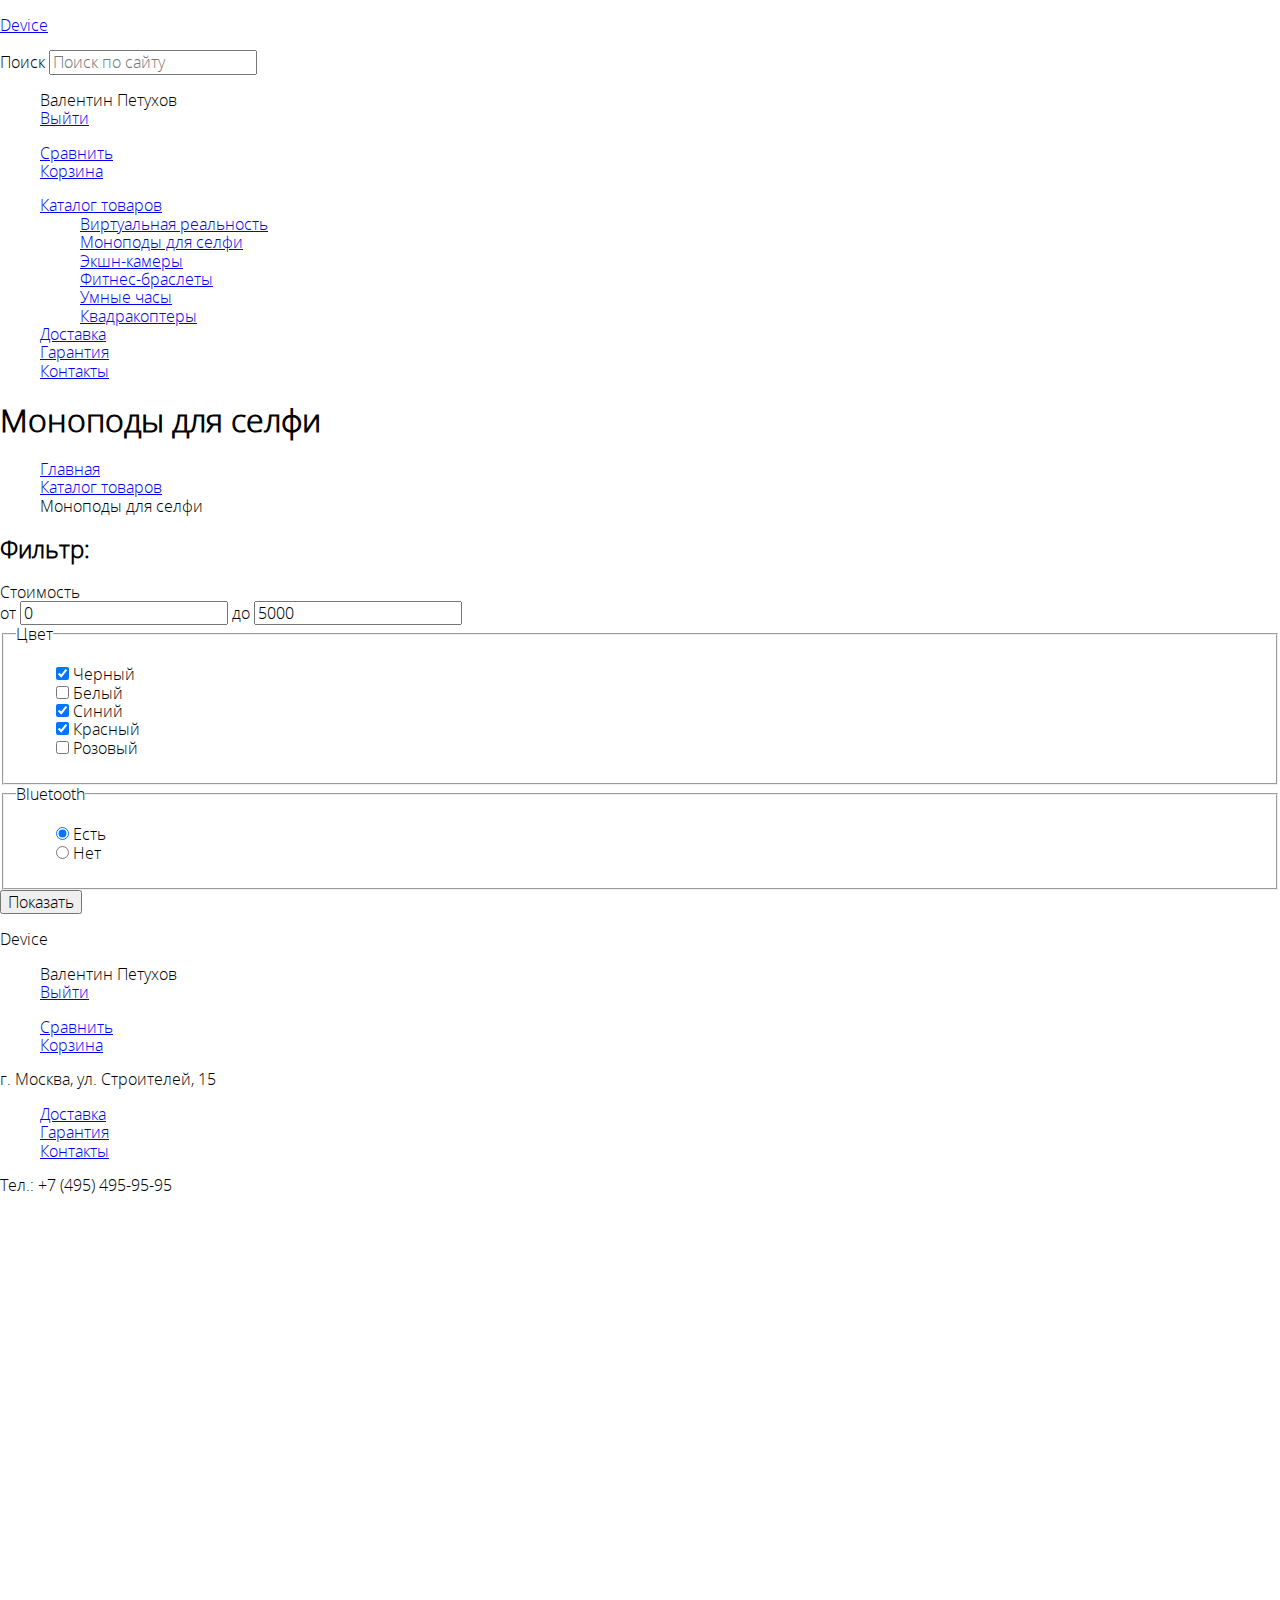
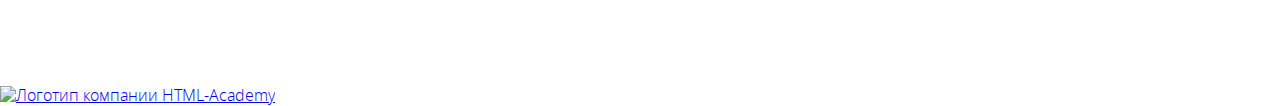
==== catalog.html @ 54e0dc8b "Разметил главную страницу. Разметил внутреннюю - остались карточки товаров." ====
<!DOCTYPE html>
<html lang="ru">
<head>
  <meta charset="utf-8">
  <title>Девайс: Моноподы для селфи</title>
  <link href="css/normalize.css" rel="stylesheet">
  <link href="css/style.css" rel="stylesheet">
</head>
<body>
  <header class="page-header">
    <p class="header-logo">
      <a href="index.html">Device</a>
    </p>
    <nav class="main-navigation">
      <div class="search">
        <form class="search-form" action="https://echo.htmlacademy.ru" method="get">
          <label class="visually-hidden" for="main-search">Поиск</label>
          <input class="site-search" type="text" name="search" id="main-search" placeholder="Поиск по сайту">
        </form>
      </div>
      <ul class="user-navigation">
        <li>
          <a>Валентин Петухов</a>
        </li>
        <li>
          <a href="#">Выйти</a>
        </li>
      </ul>
      <ul class="catalog-navigation">
        <li>
          <a href="#">Сравнить</a>
        </li>
        <li>
          <a href="#">Корзина</a>
        </li>
      </ul>
      <ul class="site-navigation">
        <li>
          <a href="catalog.html">Каталог товаров</a>
          <ul class="sub-nav">
            <li><a href="#">Виртуальная реальность</a></li>
            <li><a href="#">Моноподы для селфи</a></li>
            <li><a href="#">Экшн-камеры</a></li>
            <li><a href="#">Фитнес-браслеты</a></li>
            <li><a href="#">Умные часы</a></li>
            <li><a href="#">Квадракоптеры</a></li>
          </ul>
        </li>
        <li>
          <a href="#">Доставка</a>
        </li>
        <li>
          <a href="#">Гарантия</a>
        </li>
        <li>
          <a href="#">Контакты</a>
        </li>
      </ul>
    </nav>
  </header>
  
  <main class="page-inner">
    <h1>Моноподы для селфи</h1>
    <ul class="breadcrumbs">
      <li><a href="index.html">Главная</a></li>
      <li><a href="#">Каталог товаров</a></li>
      <li><a>Моноподы для селфи</a></li>
    </ul>
    
    <section class="filter">
      <h2>Фильтр:</h2>
      <form action="https://echo.htmlacademy.ru" method="get">
        <div class="filter-range">
          <div class="filter-range-title">Стоимость</div>
          <div class="range-controls">
            <div class="scale">
              <div class="bar"></div>
            </div>
            <div class="range-toggle range-toggle-min"></div>
            <div class="range-toggle range-toggle-max"></div>
          </div>
          <div class="price-controls">
            <label class="min-price">от
              <input type="text" name="min-price" value="0">
            </label>
            <label class="max-price">до
              <input type="text" name="max-price" value="5000">
            </label>
          </div>
        </div>
        
        <fieldset class="filter-group filter-colour">
          <legend>Цвет</legend>
          <ul>
            <li class="filter-option">
              <input class="visually-hidden" type="checkbox" id="black" name="black" checked>
              <label for="black">Черный</label>
            </li>
            <li class="filter-option">
              <input class="visually-hidden" type="checkbox" id="white" name="white">
              <label for="white">Белый</label>
            </li>
            <li class="filter-option">
              <input class="visually-hidden" type="checkbox" id="blue" name="blue" checked>
              <label for="blue">Синий</label>
            </li>
            <li class="filter-option">
              <input class="visually-hidden" type="checkbox" id="red" name="red" checked>
              <label for="red">Красный</label>
            </li>
            <li class="filter-option">
              <input class="visually-hidden" type="checkbox" id="pink" name="pink">
              <label for="pink">Розовый</label>
            </li>
          </ul>
        </fieldset>
        
        <fieldset class="filter-group filter-bluetooth">
          <legend>Bluetooth</legend>
          <ul>
            <li class="filter-group">
              <input class="visually-hidden" id="yes" name="bluetooth-option" value="have" type="radio" checked>
              <label for="yes">Есть</label>
            </li>
            <li class="filter-group">
              <input class="visually-hidden" id="no" name="bluetooth-option" value="dont-have" type="radio">
              <label for="no">Нет</label>
            </li>
          </ul>
        </fieldset>
        <button type="submit">Показать</button>
      </form>
      
    </section>
    
    
    
    
    
    
  </main>
  
  <footer class="page-footer">
    <div class="footer-top">
      <p class="header-logo">
        <a>Device</a>
      </p>
      <ul class="user-navigation">
        <li>
          <a>Валентин Петухов</a>
        </li>
        <li>
          <a href="#">Выйти</a>
        </li>
      </ul>
      <ul class="catalog-navigation">
        <li>
          <a href="#">Сравнить</a>
        </li>
        <li>
          <a href="#">Корзина</a>
        </li>
      </ul>
    </div>
    <div class="footer-middle">
      <p class="footer-adress">
        г. Москва, ул. Строителей, 15
      </p>
      <ul class="services-list">
        <li class="services-item">
          <a href="#">Доставка</a>
        </li>
        <li class="services-item">
          <a href="#">Гарантия</a>
        </li>
        <li class="services-item">
          <a href="#">Контакты</a>
        </li>
      </ul>
      <p class="footer-tel">
        Тел.: +7 (495) 495-95-95
      </p>
    </div>
    <div class="footer-bottom">
      <ul class="social-list">
        <li class="social-item">
          <a class="social-fb" href="#">
            <svg></svg>
          </a>
        </li>
        <li class="social-item">
          <a class="social-inst" href="#">
            <svg></svg>
          </a>
        </li>
        <li class="social-item">
          <a class="social-tw" href="#">
            <svg></svg>
          </a>
        </li>
      </ul>
      <a class="footer-logo" href="#">
        <img src="" alt="Логотип компании HTML-Academy">
      </a>
    </div>
  </footer>
  
</body>
</html>
---- css/style.css ----
@font-face {
  font-family: "Gilroy";
  font-style: normal;
  font-weight: 300;
  src: url("../fonts/gilroylight.woff2") format("woff2");
}

@font-face {
  font-family: "Gilroy";
  font-style: normal;
  font-weight: 800;
  src: url("../fonts/gilroyextrabold.woff2") format("woff2");
}

@font-face {
  font-family: "Open Sans";
  font-style: normal;
  font-weight: 300;
  src: url("../fonts/opensanslight.woff2") format("woff2");
}

ul {
  list-style: none;
}

body {
  font-family: "Open Sans", Arial, sans-serif;
  font-weight: 300;
}





.promo-slider {
  position: relative;
}

.promo-slider input[name="switch"] {
  display: none;
}

.switch {
  position: absolute;
  left: 0;
  bottom: -40px;
  text-align: center;
  width: 100%;
}

.switch label {
  display: inline-block;
  width: 8px;
  height: 8px;
  cursor: pointer;
  margin: 0 3px;
  border-radius: 50%;
  border: 5px solid #2f363c;
  background-color: #738290;
}

#btn1:checked~.switch label[for="btn1"] {
  background-color: white;
}

#btn2:checked~.switch label[for="btn2"] {
  background-color: white;
}

#btn3:checked~.switch label[for="btn3"] {
  background-color: white;
}

.slider-inner {
  overflow: hidden;
}

.slides {
  width: 300%;
}

.slider-item {
  display: 100%;
  display: inline-block;
}

#btn1:checked~slider-inner slides {
  transform: translate(0);
}

#btn2:checked~.slider-inner .slides {
  transform: translate(-680px);
}

#btn3:checked~.slider-inner .slides {
  transform: translate(-1360px);
}
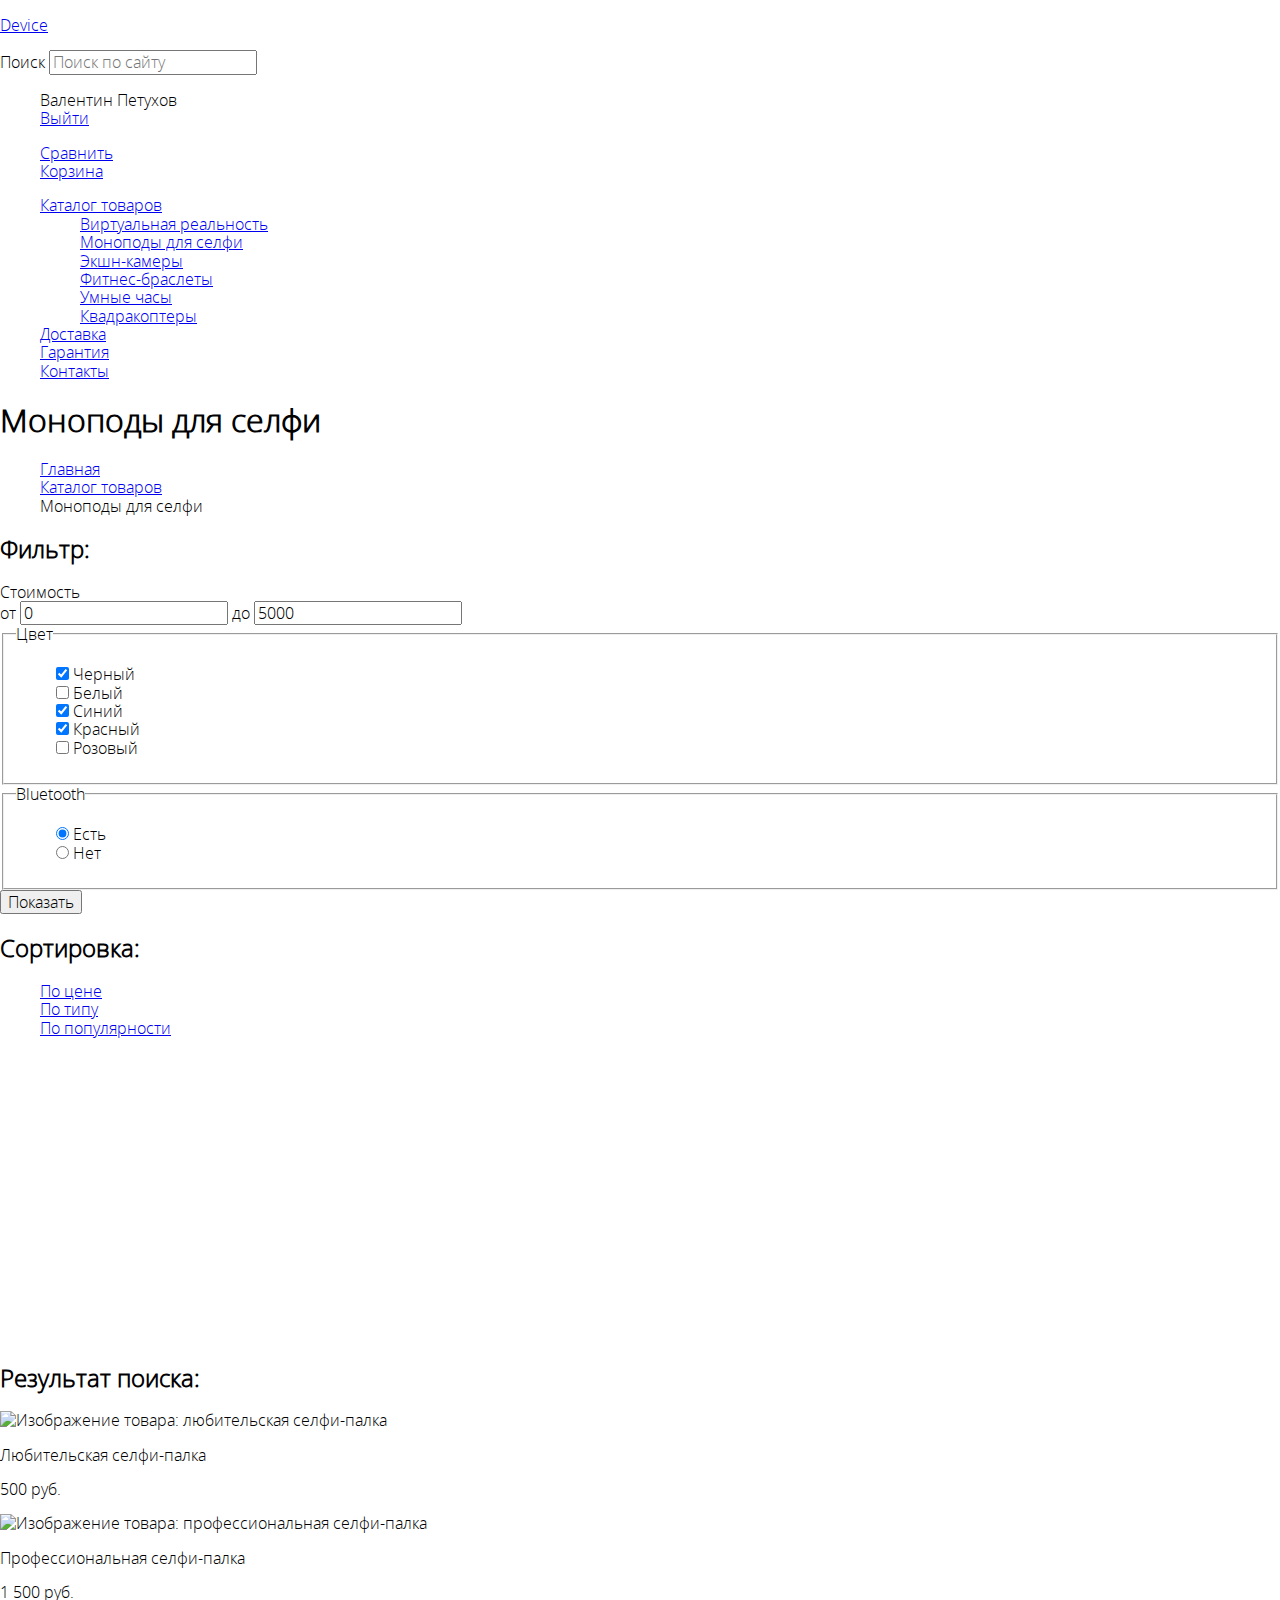
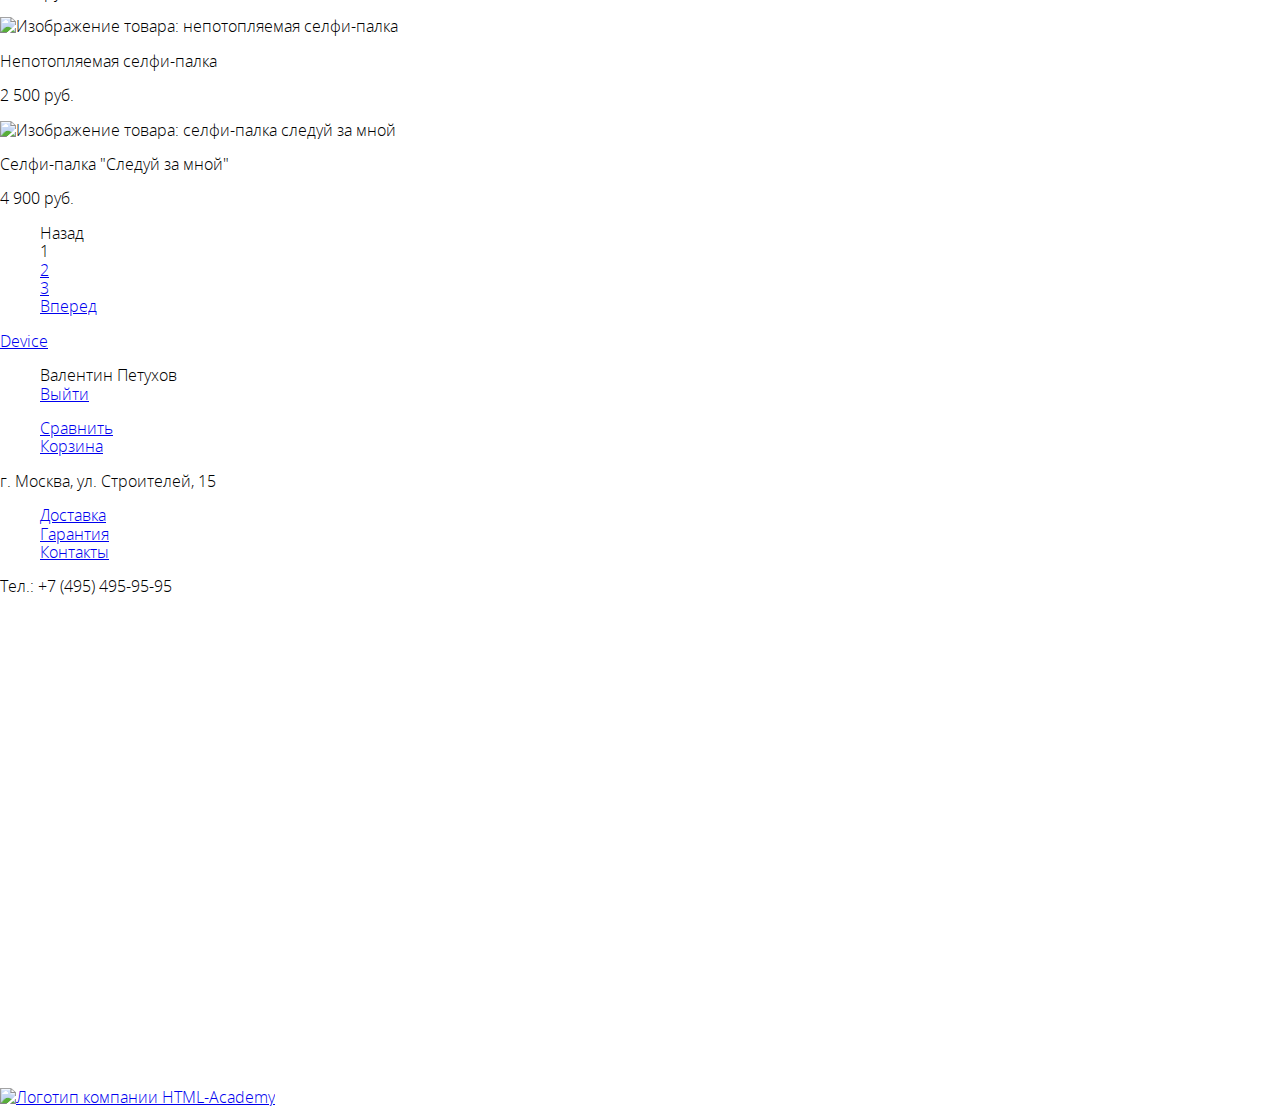
==== commit f517eb13: "Закончил разметку каталога." ====
--- a/catalog.html
+++ b/catalog.html
@@ -9,7 +9,7 @@
 <body>
   <header class="page-header">
     <p class="header-logo">
-      <a href="index.html">Device</a>
+      <a href="index.html" aria-label="Переход на главную страницу">Device</a>
     </p>
     <nav class="main-navigation">
       <div class="search">
@@ -133,17 +133,106 @@
       
     </section>
     
-    
-    
-    
-    
+    <section class="sorting">
+      <h2>Сортировка:</h2>
+       <ul class="sorting-list">
+        <li class="sorting-item sorting-item-current">
+          <a href="#">По цене</a>
+        </li>
+        <li class="sorting-item">
+          <a href="#">По типу</a>
+        </li>
+        <li class="sorting-item">
+          <a href="#">По популярности</a>
+        </li>
+        <li class="sorting-item sorting-up">
+          <a href="#">
+            <svg></svg>
+          </a>
+        </li>
+        <li class="sorting-item sorting-item-current sorting-down">
+          <a href="#">
+            <svg></svg>
+          </a>
+        </li>
+      </ul>
+    </section>
+    
+    <section class="results">
+      <h2 class="visually-hidden">Результат поиска:</h2>
+      <article class="catalog-item">
+        <p class="catalog-image">
+          <img src="" alt="Изображение товара: любительская селфи-палка">
+        </p>
+        <p class="catalog-description">
+          Любительская селфи-палка
+        </p>
+        <p class="catalog-price">
+          500 руб.
+        </p>
+      </article>
+      
+      <article class="catalog-item">
+        <p class="catalog-image">
+          <img src="" alt="Изображение товара: профессиональная селфи-палка">
+        </p>
+        <p class="catalog-description">
+          Профессиональная селфи-палка
+        </p>
+        <p class="catalog-price">
+          1 500 руб.
+        </p>
+      </article>
+      
+      <article class="catalog-item">
+        <p class="catalog-image">
+          <img src="" alt="Изображение товара: непотопляемая селфи-палка">
+        </p>
+        <p class="catalog-description">
+          Непотопляемая селфи-палка
+        </p>
+        <p class="catalog-price">
+          2 500 руб.
+        </p>
+      </article>
+      
+      <article class="catalog-item">
+        <p class="catalog-image">
+          <img src="" alt="Изображение товара: селфи-палка следуй за мной">
+        </p>
+        <p class="catalog-description">
+          Селфи-палка "Следуй за мной"
+        </p>
+        <p class="catalog-price">
+          4 900 руб.
+        </p>
+      </article>
+    </section>
+    
+    <ul class="pagination-list">
+      <li class="pagination-item pagination-prev">
+        <a aria-label="Назад на предыдущую страницу">Назад</a>
+      </li>
+      <li class="pagination-item pagination-item-current">
+        <a aria-label="Первая страница">1</a>
+      </li>
+      <li class="pagination-item">
+        <a href="#" aria-label="Вторая страница">2</a>
+      </li>
+      <li class="pagination-item">
+        <a href="#" aria-label="Третья страница">3</a>
+      </li>
+      <li class="pagination-item pagination-next">
+        <a href="#" aria-label="Вперед на следующую страницу">Вперед</a>
+      </li>
+    </ul>
     
   </main>
   
   <footer class="page-footer">
     <div class="footer-top">
       <p class="header-logo">
-        <a>Device</a>
+        <a href="index.html" aria-label="Переход на главную страницу">Device</a>
       </p>
       <ul class="user-navigation">
         <li>
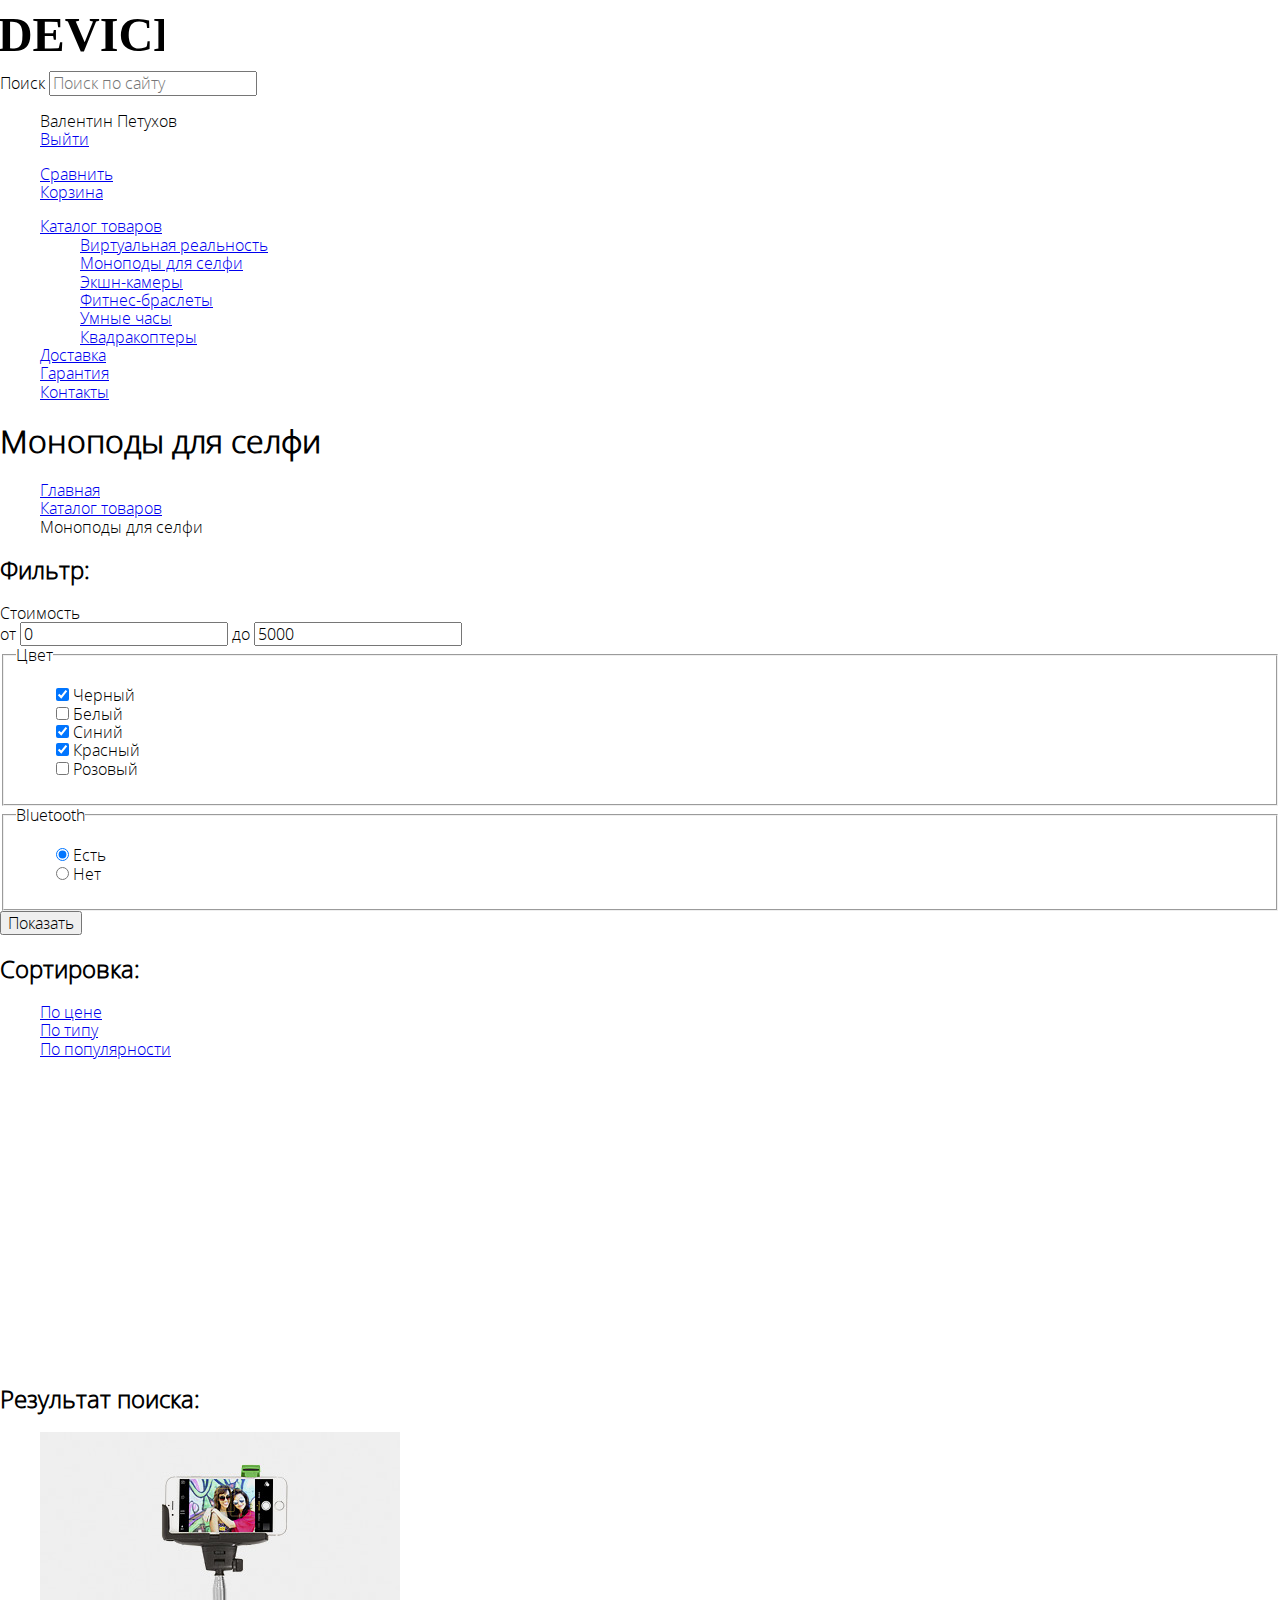
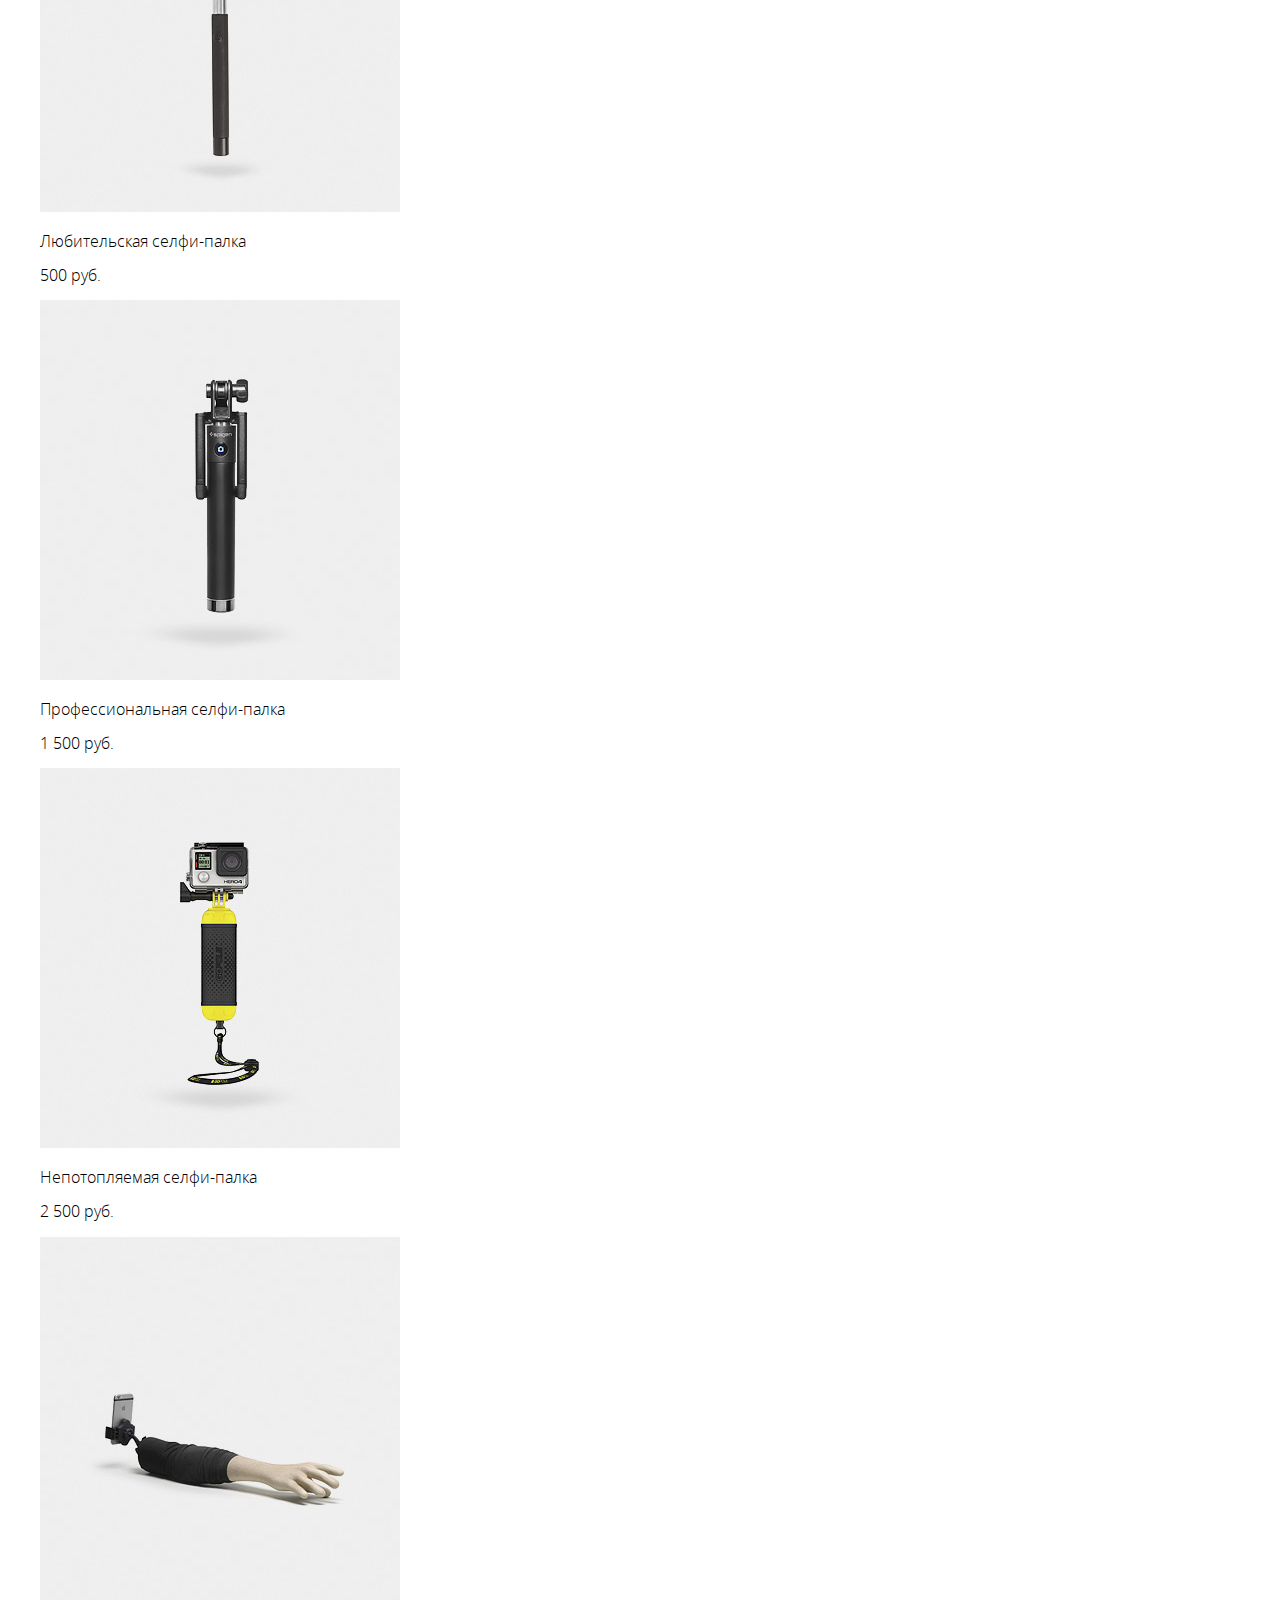
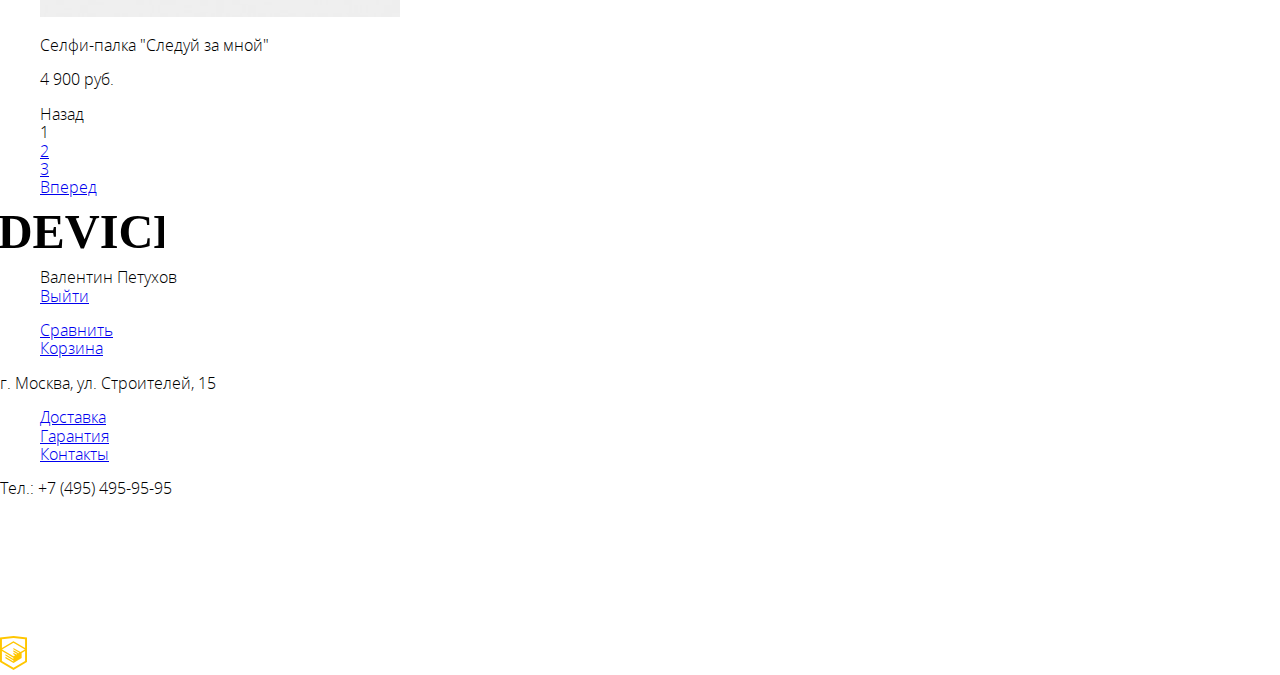
==== commit 71b834a1: "Подключил контентные изображеняи к проекту." ====
--- a/catalog.html
+++ b/catalog.html
@@ -9,7 +9,9 @@
 <body>
   <header class="page-header">
     <p class="header-logo">
-      <a href="index.html" aria-label="Переход на главную страницу">Device</a>
+      <a href="index.html" aria-label="Переход на главную страницу">
+        <img src="img/logo.svg" alt="Логотип компании">
+      </a>
     </p>
     <nav class="main-navigation">
       <div class="search">
@@ -160,53 +162,55 @@
     
     <section class="results">
       <h2 class="visually-hidden">Результат поиска:</h2>
-      <article class="catalog-item">
-        <p class="catalog-image">
-          <img src="" alt="Изображение товара: любительская селфи-палка">
-        </p>
-        <p class="catalog-description">
-          Любительская селфи-палка
-        </p>
-        <p class="catalog-price">
-          500 руб.
-        </p>
-      </article>
+      <ul class="results-list">
+        <li class="results-item">
+          <p class="results-image">
+            <img src="img/item-1.jpg" alt="Изображение товара: любительская селфи-палка">
+          </p>
+          <p class="results-description">
+            Любительская селфи-палка
+          </p>
+          <p class="results-price">
+            500 руб.
+          </p>
+        </li>
+
+        <li class="results-item">
+          <p class="results-image">
+            <img src="img/item-2.jpg" alt="Изображение товара: профессиональная селфи-палка">
+          </p>
+          <p class="results-description">
+            Профессиональная селфи-палка
+          </p>
+          <p class="results-price">
+            1 500 руб.
+          </p>
+        </li>
+
+        <li class="results-item">
+          <p class="results-image">
+            <img src="img/item-3.jpg" alt="Изображение товара: непотопляемая селфи-палка">
+          </p>
+          <p class="results-description">
+            Непотопляемая селфи-палка
+          </p>
+          <p class="results-price">
+            2 500 руб.
+          </p>
+        </li>
       
-      <article class="catalog-item">
-        <p class="catalog-image">
-          <img src="" alt="Изображение товара: профессиональная селфи-палка">
-        </p>
-        <p class="catalog-description">
-          Профессиональная селфи-палка
-        </p>
-        <p class="catalog-price">
-          1 500 руб.
-        </p>
-      </article>
-      
-      <article class="catalog-item">
-        <p class="catalog-image">
-          <img src="" alt="Изображение товара: непотопляемая селфи-палка">
-        </p>
-        <p class="catalog-description">
-          Непотопляемая селфи-палка
-        </p>
-        <p class="catalog-price">
-          2 500 руб.
-        </p>
-      </article>
-      
-      <article class="catalog-item">
-        <p class="catalog-image">
-          <img src="" alt="Изображение товара: селфи-палка следуй за мной">
-        </p>
-        <p class="catalog-description">
-          Селфи-палка "Следуй за мной"
-        </p>
-        <p class="catalog-price">
-          4 900 руб.
-        </p>
-      </article>
+        <li class="results-item">
+          <p class="results-image">
+            <img src="img/item-4.jpg" alt="Изображение товара: селфи-палка следуй за мной">
+          </p>
+          <p class="results-description">
+            Селфи-палка "Следуй за мной"
+          </p>
+          <p class="results-price">
+            4 900 руб.
+          </p>
+        </li>
+      </ul>
     </section>
     
     <ul class="pagination-list">
@@ -232,7 +236,9 @@
   <footer class="page-footer">
     <div class="footer-top">
       <p class="header-logo">
-        <a href="index.html" aria-label="Переход на главную страницу">Device</a>
+        <a href="index.html" aria-label="Переход на главную страницу">
+          <img src="img/logo.svg" alt="Логотип компании">
+        </a>
       </p>
       <ul class="user-navigation">
         <li>
@@ -274,22 +280,22 @@
       <ul class="social-list">
         <li class="social-item">
           <a class="social-fb" href="#">
-            <svg></svg>
+            <svg xmlns="http://www.w3.org/2000/svg" width="32" height="32" viewBox="0 0 32 32"><path fill="#FFF" d="M16 0C7.164 0 0 7.163 0 16s7.164 16 16 16c8.837 0 16-7.164 16-16S24.837 0 16 0zm4.062 9.455h-3.021v3.444h3.021v3.445h-3.021v8.61H14.02v-8.61H11v-3.445h3.021V9.455c0-1.902 1.353-3.445 3.021-3.445h3.021v3.445z"/></svg>
           </a>
         </li>
         <li class="social-item">
           <a class="social-inst" href="#">
-            <svg></svg>
+            <svg xmlns="http://www.w3.org/2000/svg" width="32" height="32" viewBox="0 0 32 32"><g fill="#FFF"><path d="M20.916 16a4.938 4.938 0 1 1-9.877 0c0-.394.051-.773.138-1.14h-.897v6.838h11.396V14.86h-.897c.086.367.137.746.137 1.14z"/><path d="M15.978 18.659c1.466 0 2.659-1.193 2.659-2.659s-1.193-2.659-2.659-2.659c-1.466 0-2.659 1.193-2.659 2.659s1.192 2.659 2.659 2.659zM18.637 10.302h3.039v3.039h-3.039z"/><path d="M16 0C7.164 0 0 7.164 0 16c0 8.837 7.164 16 16 16 8.837 0 16-7.163 16-16 0-8.836-7.163-16-16-16zm7.955 21.698a2.285 2.285 0 0 1-2.279 2.279H10.279A2.285 2.285 0 0 1 8 21.698V10.302a2.286 2.286 0 0 1 2.279-2.279h11.396a2.286 2.286 0 0 1 2.279 2.279v11.396z"/></g></svg>
           </a>
         </li>
         <li class="social-item">
           <a class="social-tw" href="#">
-            <svg></svg>
+            <svg xmlns="http://www.w3.org/2000/svg" width="32" height="32" viewBox="0 0 32 32"><path fill="#FFF" d="M16 0C7.164 0 0 7.164 0 16c0 8.837 7.164 16 16 16 8.837 0 16-7.163 16-16 0-8.836-7.163-16-16-16zm7.944 12.809c-.251 6.516-3.463 10.832-10.992 10.702h-.486c-.447 0-4.543-.443-5.344-1.823 2.479.19 4.247-.406 5.12-1.136-1.048-.289-2.923-.461-3.251-2.848.384.104.618.221 1.299.113-1.307-.824-2.758-1.519-2.679-3.643.311.317 1.164.518 1.46.457-.768-.233-2.149-3.244-.974-4.781 1.984 1.79 4.075 3.482 7.804 3.643.227-2.214 1.24-3.699 3.168-4.325 1.84-.479 3.255.26 3.901 1.138.737-.224 1.453-.466 2.193-.685-.004.833-.569 1.463-.935 1.709.747.165 1.423-.475 1.423-.475-.184.963-1.094 1.725-1.707 1.954z"/></svg>
           </a>
         </li>
       </ul>
       <a class="footer-logo" href="#">
-        <img src="" alt="Логотип компании HTML-Academy">
+        <img src="img/logo-html.svg" alt="Логотип компании HTML-Academy">
       </a>
     </div>
   </footer>
